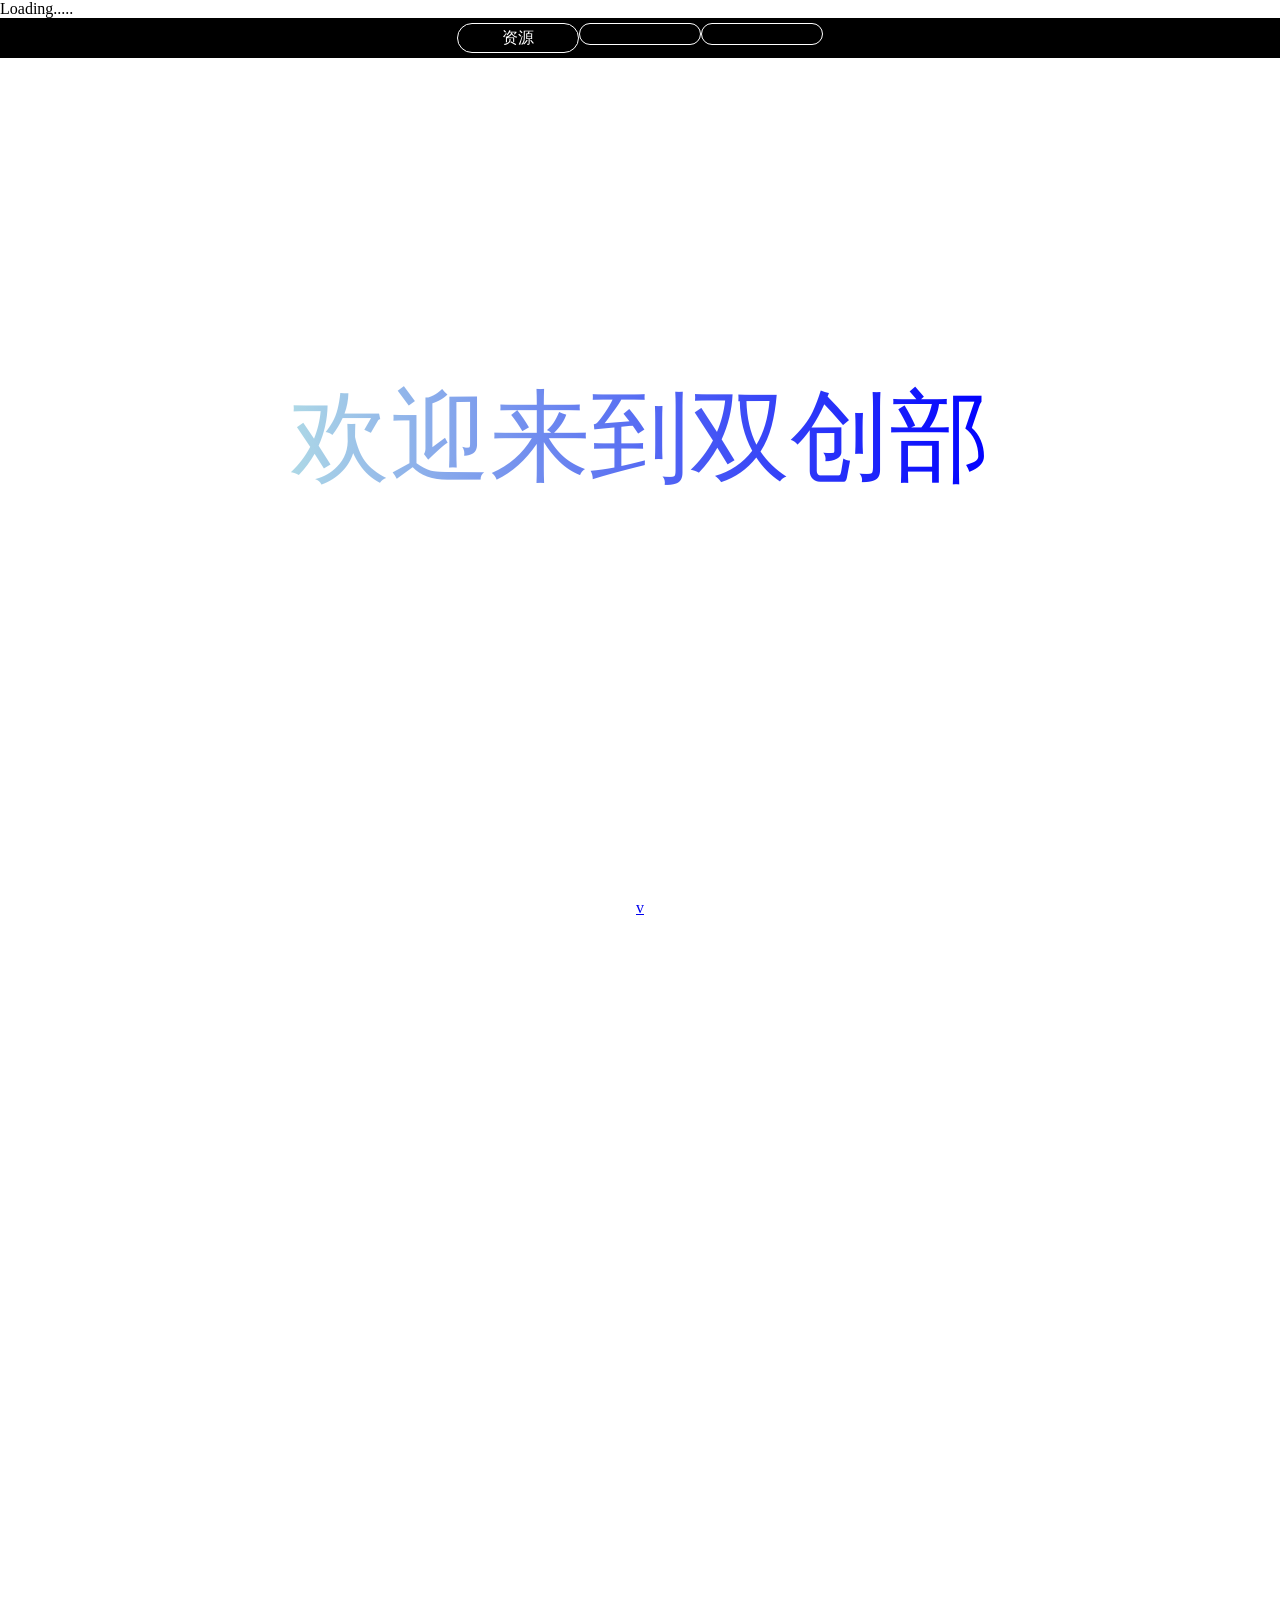
==== index.html @ c1aa8d3f "1.1" ====
<!DOCTYPE html>
<html lang="zh">
<head>
    <meta charset="UTF-8">
    <meta http-equiv="X-UA-Compatible" content="IE=edge">
    <meta name="viewport" content="width=device-width, initial-scale=1.0">
    <meta name="description" content="a little personal website">
    <link rel="stylesheet" href="./index.css">
    <title>欢迎来到双创部</title>
    <script src="./index.js">
    </script>
</head>
<body>
    <div class="arrowLoader">
        Loading.....
    </div>
    <div class="navi">
        <ul class="tabs">
            <li class="resource">资源</li>
            <li class=""></li>
            <li></li>
        </ul>
    </div>
    <div class="bk">
        <div class="inner">  
            <div class="title">欢迎来到双创部</div>
            <div class="resLink">
                <a href="./resource.html" class="maina">Tap here to enter the resource page</a>
            </div>
        </div>
        <div class="continue">
            <a href="#content">v</a>
        </div>
    </div>
    <div class="content" id="content">
        <div class="intro">

        </div>
    </div>
    <!-- <div class="status">
        <p class="version">version 1.1.2(2023 mega update)</p>
    </div> -->
</body>
</html>
---- index.css ----
*{
    margin: 0px;
    padding: 0px;
}
.bk{
    background: url(./pic/tek.png) no-repeat fixed;
    height: 100vh;
    background-size: 100% 100%;
    user-select: none;
}
.inner{
    height: 100%;
    width: 100%;
    display: flex;
    flex-direction: column;
    align-items: center;
    justify-content: center;
}
.title{
    position: relative;
    top: -50px;
    text-align: center;
    font-size: 100px;
    background: linear-gradient(to right ,lightblue,blue);
    text-shadow: 0px,0px,5px,black;
    background-clip: text;
    -webkit-background-clip: text;
    color: transparent;
}
.maina{
    color: white;
    text-decoration: none;
    font-family: 'Trebuchet MS', 'Lucida Sans Unicode', 'Lucida Grande', 'Lucida Sans', Arial, sans-serif;
    font-style: italic;
    transition: all .4s;
    font-size: 35px;
}
.maina:hover{
    color: gray;
    transition: all .4s;
    font-size: 30px;
}
.navi{
    width: 100%;
    height: 40px;
    background-color: black;
    position: sticky;
    top: 0px;
    z-index: 1;
    display: flex;
    flex-direction: row;
    justify-content: center;
    align-items: center;
    color: white;
    user-select: none;
    box-sizing: border-box;
}
.tabs{
    list-style: none;
    display: flex;
    flex-direction: row;
}
.tabs > li{
    width: 100px;
    height: 50%;
    line-height: .5em;
    justify-content: center;
    align-items: center;
    border: .5px solid black;
    padding: 10px;
    text-align: center;
    transition: all .5s;
    border: 0.5px solid white;
    border-radius: 20px;
}
.tabs > li:hover{
    transition: all .5s;
    /* background: linear-gradient(to right, aqua,rgb(70, 70, 197));  */
    /* background-clip: text; */
    /* -webkit-background-clip: text; */
    background-color: white;
    color:black;
}

.contain{
    width: 100%;
}
.intro{
    height: 800px;
    width: 100%;
}
.continue{
    height: 100%;
    width: 100%;
    display: flex;
    flex-direction: column;
    align-items: center;
    justify-content: center;
    position: relative;
    top: -500px;
    color: white;
}
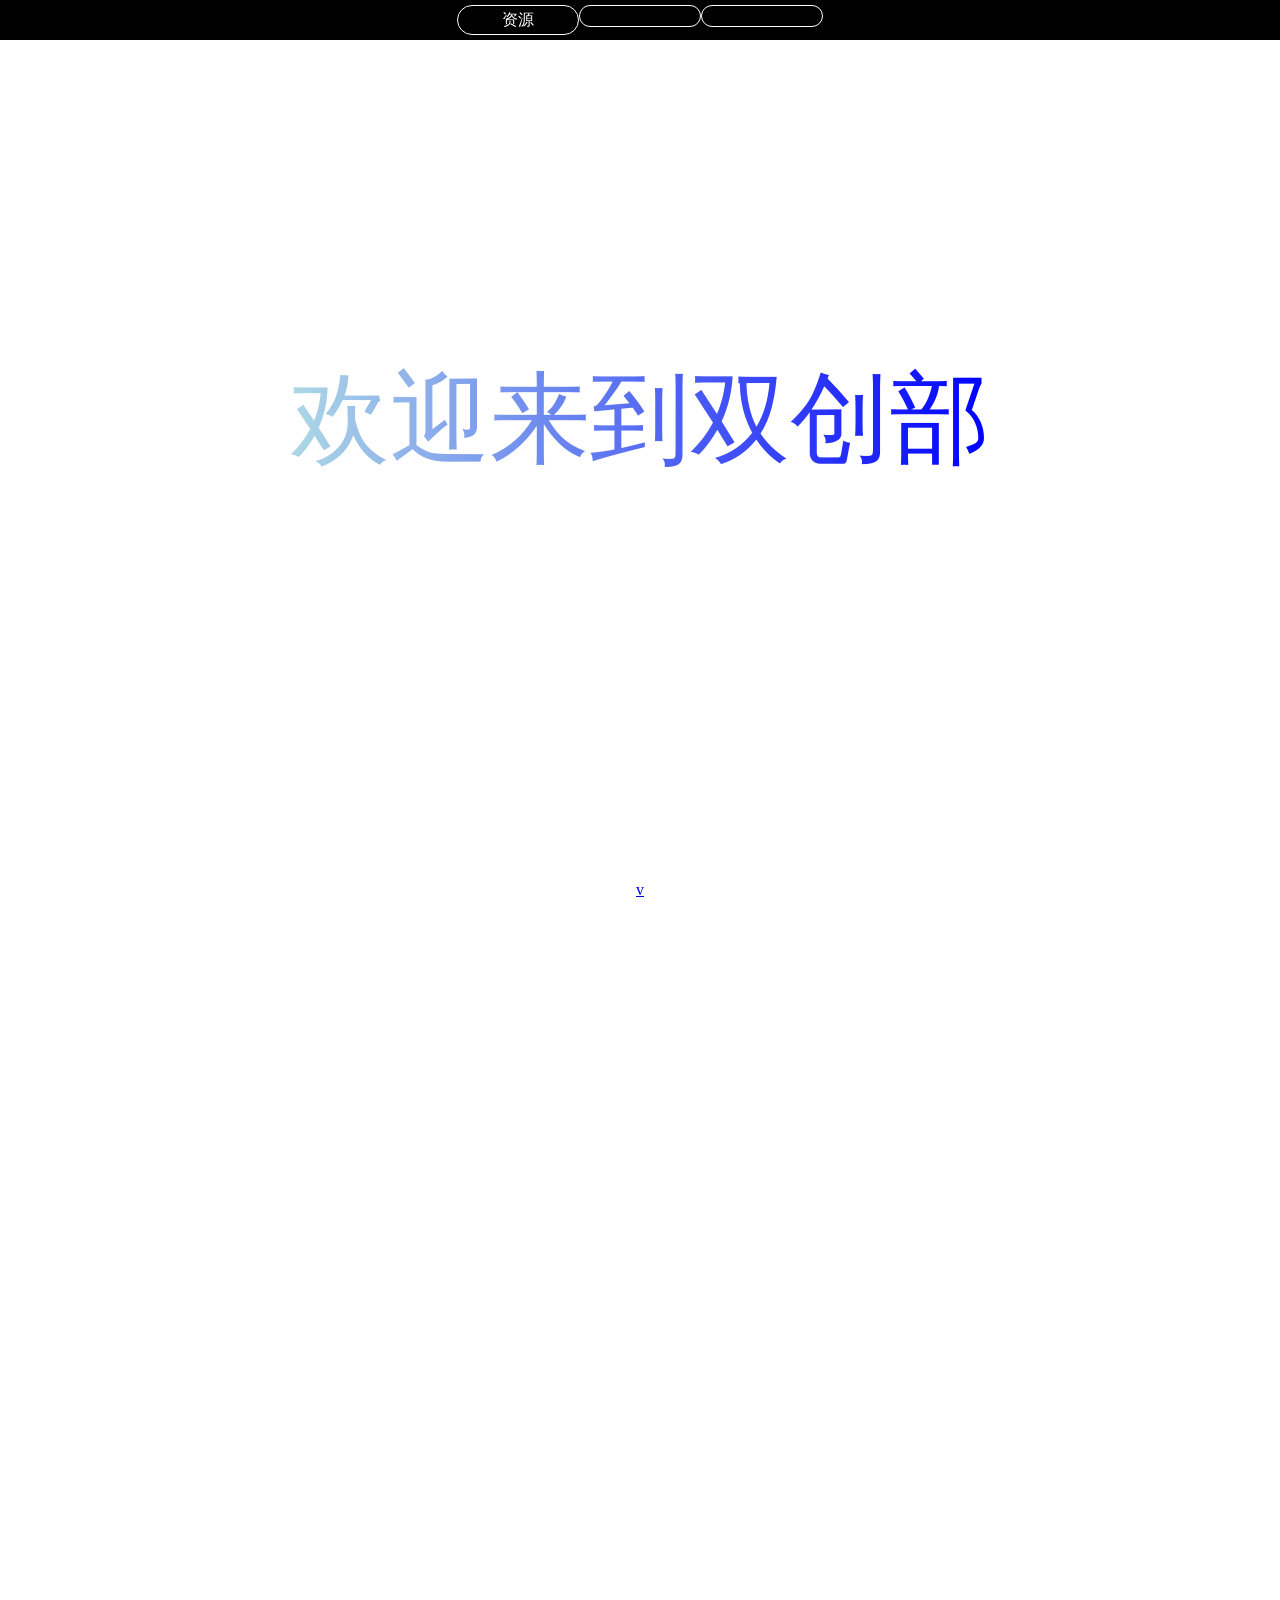
==== commit 9a903305: "1.2" ====
--- a/index.html
+++ b/index.html
@@ -7,13 +7,8 @@
     <meta name="description" content="a little personal website">
     <link rel="stylesheet" href="./index.css">
     <title>欢迎来到双创部</title>
-    <script src="./index.js">
-    </script>
 </head>
 <body>
-    <div class="arrowLoader">
-        Loading.....
-    </div>
     <div class="navi">
         <ul class="tabs">
             <li class="resource">资源</li>
@@ -37,8 +32,7 @@
 
         </div>
     </div>
-    <!-- <div class="status">
-        <p class="version">version 1.1.2(2023 mega update)</p>
-    </div> -->
+    <script src="./index.js">
+    </script>
 </body>
 </html>
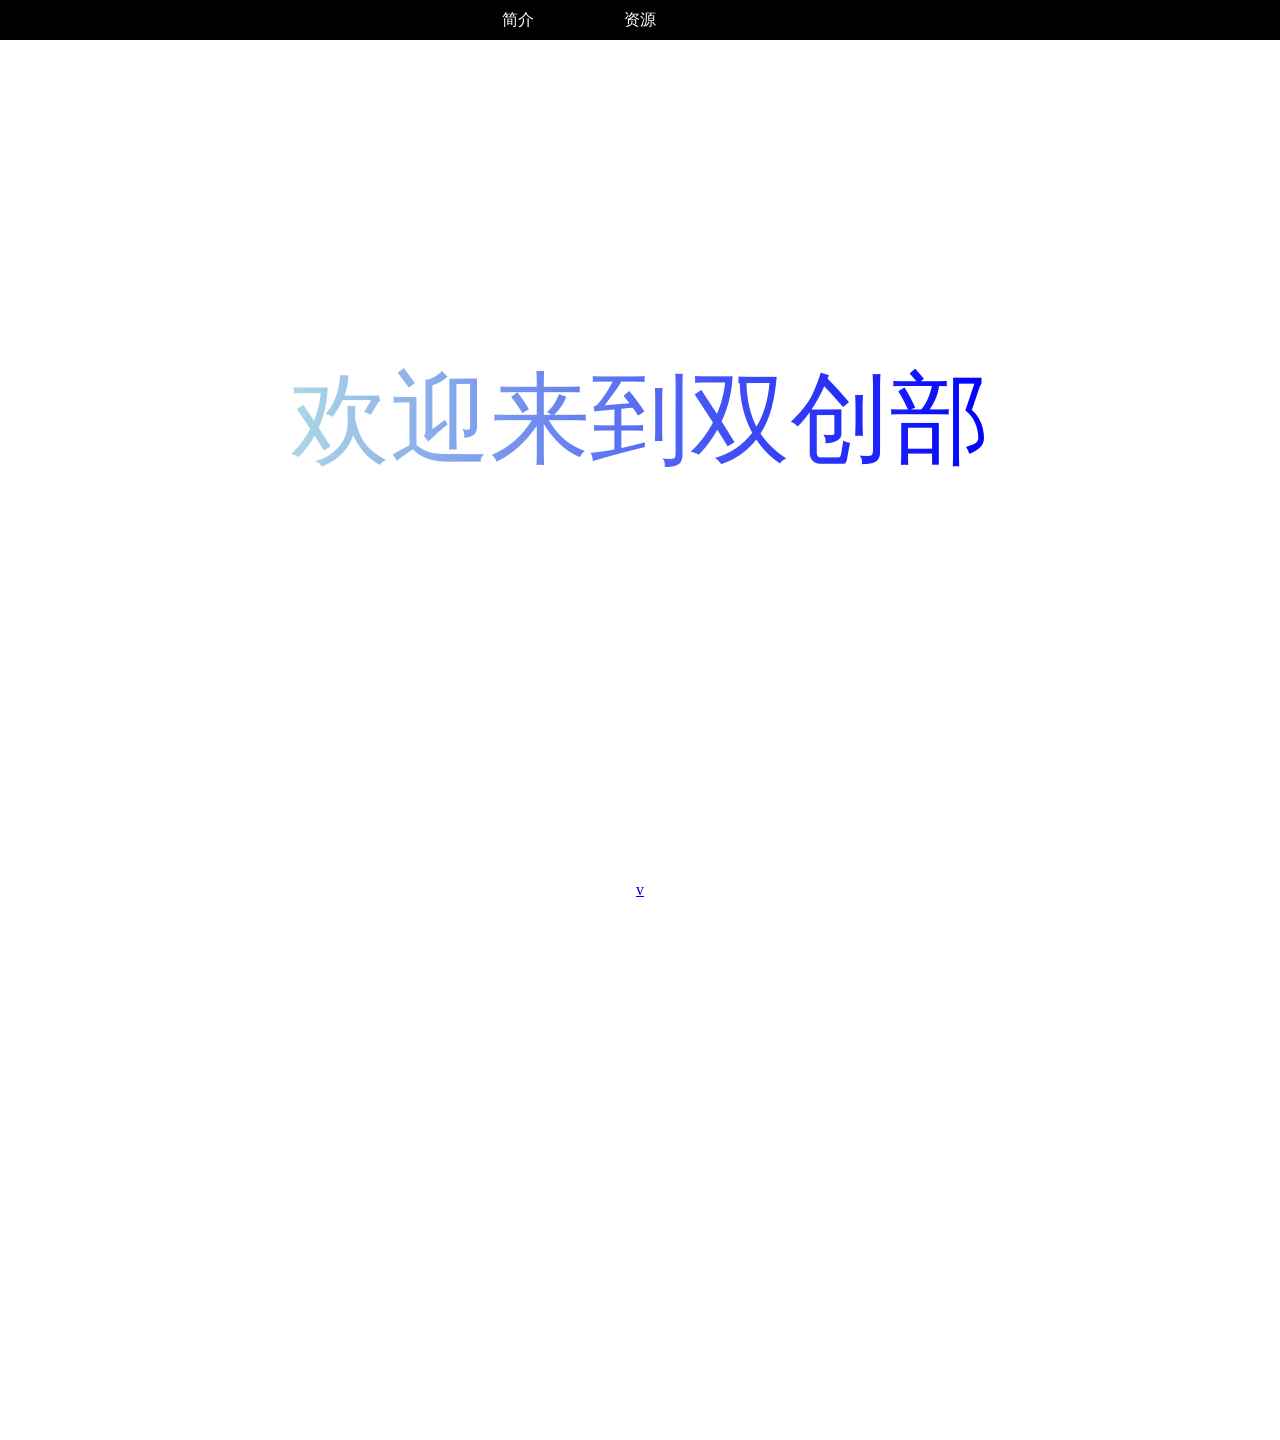
==== commit 9a659142: "mouse tail" ====
--- a/index.html
+++ b/index.html
@@ -11,16 +11,16 @@
 <body>
     <div class="navi">
         <ul class="tabs">
+            <li class="">简介</li>
             <li class="resource">资源</li>
-            <li class=""></li>
             <li></li>
         </ul>
     </div>
     <div class="bk">
         <div class="inner">  
             <div class="title">欢迎来到双创部</div>
-            <div class="resLink">
-                <a href="./resource.html" class="maina">Tap here to enter the resource page</a>
+            <div>
+                <a href="./resource/resource.html" class="maina">Tap here to enter the resource page</a>
             </div>
         </div>
         <div class="continue">
@@ -32,7 +32,7 @@
 
         </div>
     </div>
-    <script src="./index.js">
-    </script>
 </body>
-</html>+</html>
+<script src="./index.js">
+</script>
--- a/index.css
+++ b/index.css
@@ -1,6 +1,9 @@
 *{
     margin: 0px;
     padding: 0px;
+}
+body{
+    overflow-x:hidden;
 }
 .bk{
     background: url(./pic/tek.png) no-repeat fixed;
@@ -22,7 +25,6 @@
     text-align: center;
     font-size: 100px;
     background: linear-gradient(to right ,lightblue,blue);
-    text-shadow: 0px,0px,5px,black;
     background-clip: text;
     -webkit-background-clip: text;
     color: transparent;
@@ -70,23 +72,22 @@
     padding: 10px;
     text-align: center;
     transition: all .5s;
-    border: 0.5px solid white;
-    border-radius: 20px;
+    /* border: 0.5px solid white; */
+    /* border-radius: 20px; */
 }
 .tabs > li:hover{
     transition: all .5s;
     /* background: linear-gradient(to right, aqua,rgb(70, 70, 197));  */
     /* background-clip: text; */
     /* -webkit-background-clip: text; */
-    background-color: white;
-    color:black;
+    border-color: white;
+    /* background-color: white; */
 }
-
 .contain{
     width: 100%;
 }
 .intro{
-    height: 800px;
+    height: 500px;
     width: 100%;
 }
 .continue{
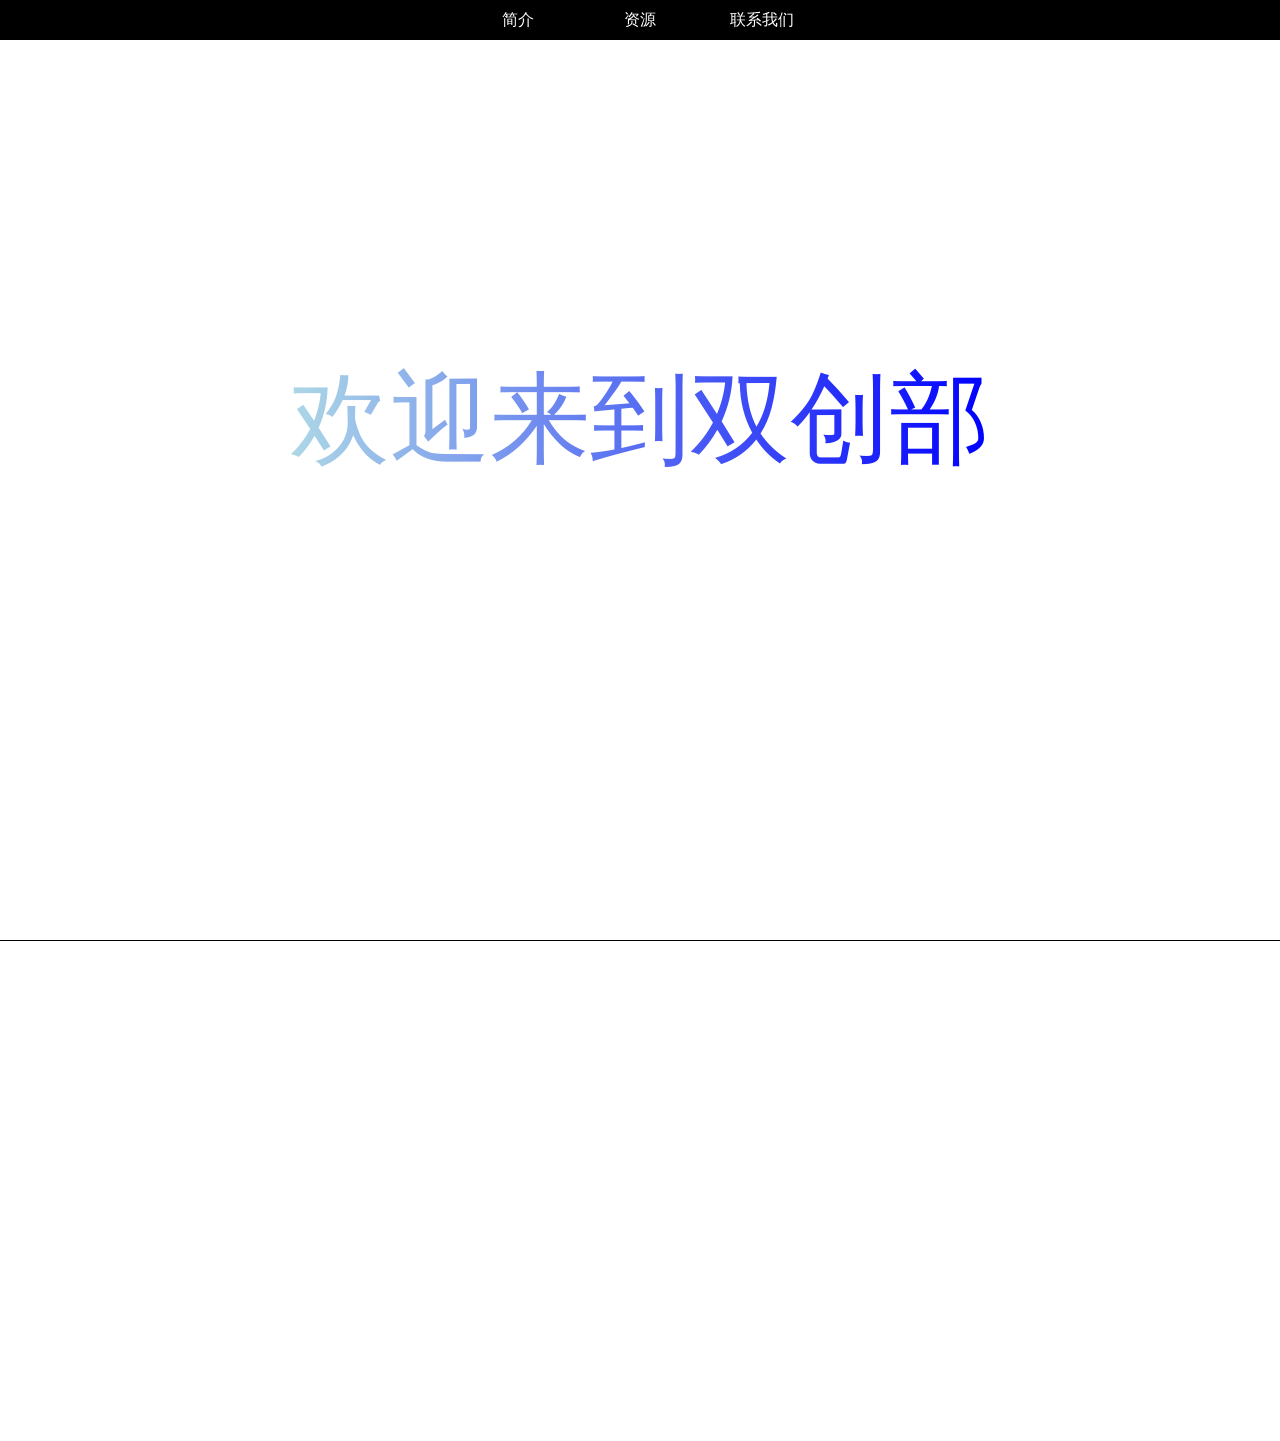
==== commit 1850a255: "1.3" ====
--- a/index.html
+++ b/index.html
@@ -13,7 +13,7 @@
         <ul class="tabs">
             <li class="">简介</li>
             <li class="resource">资源</li>
-            <li></li>
+            <li>联系我们</li>
         </ul>
     </div>
     <div class="bk">
@@ -23,10 +23,8 @@
                 <a href="./resource/resource.html" class="maina">Tap here to enter the resource page</a>
             </div>
         </div>
-        <div class="continue">
-            <a href="#content">v</a>
-        </div>
     </div>
+    <hr color="black" size="1px">
     <div class="content" id="content">
         <div class="intro">
 
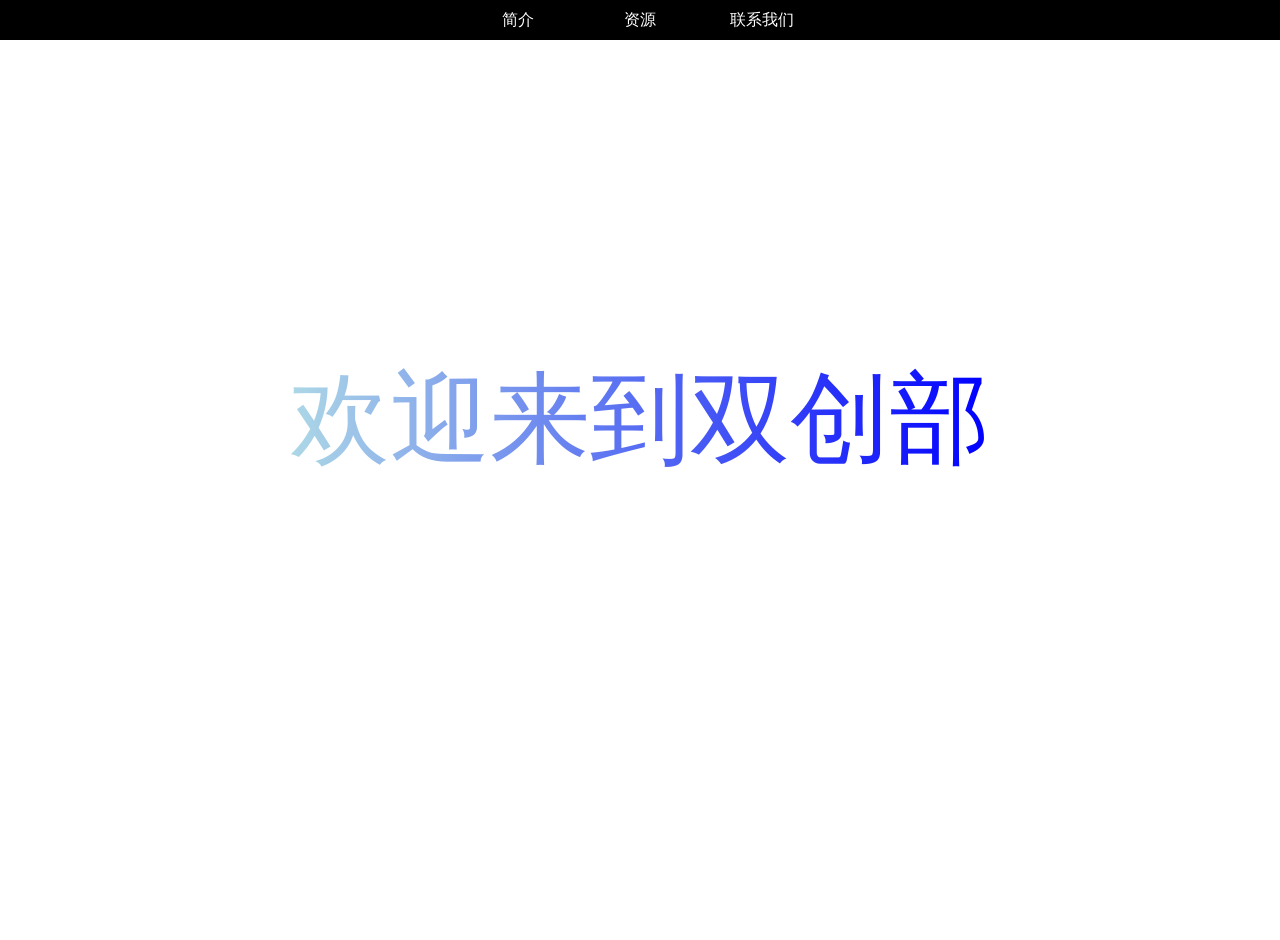
==== commit b8629708: "1.3" ====
--- a/index.html
+++ b/index.html
@@ -9,13 +9,15 @@
     <title>欢迎来到双创部</title>
 </head>
 <body>
+    <!-- 导航栏 -->
     <div class="navi">
         <ul class="tabs">
             <li class="">简介</li>
-            <li class="resource">资源</li>
+            <li class="resource" onclick="javascript:jumpToResourse()">资源</li>
             <li>联系我们</li>
         </ul>
     </div>
+
     <div class="bk">
         <div class="inner">  
             <div class="title">欢迎来到双创部</div>
@@ -24,12 +26,6 @@
             </div>
         </div>
     </div>
-    <hr color="black" size="1px">
-    <div class="content" id="content">
-        <div class="intro">
-
-        </div>
-    </div>
 </body>
 </html>
 <script src="./index.js">
